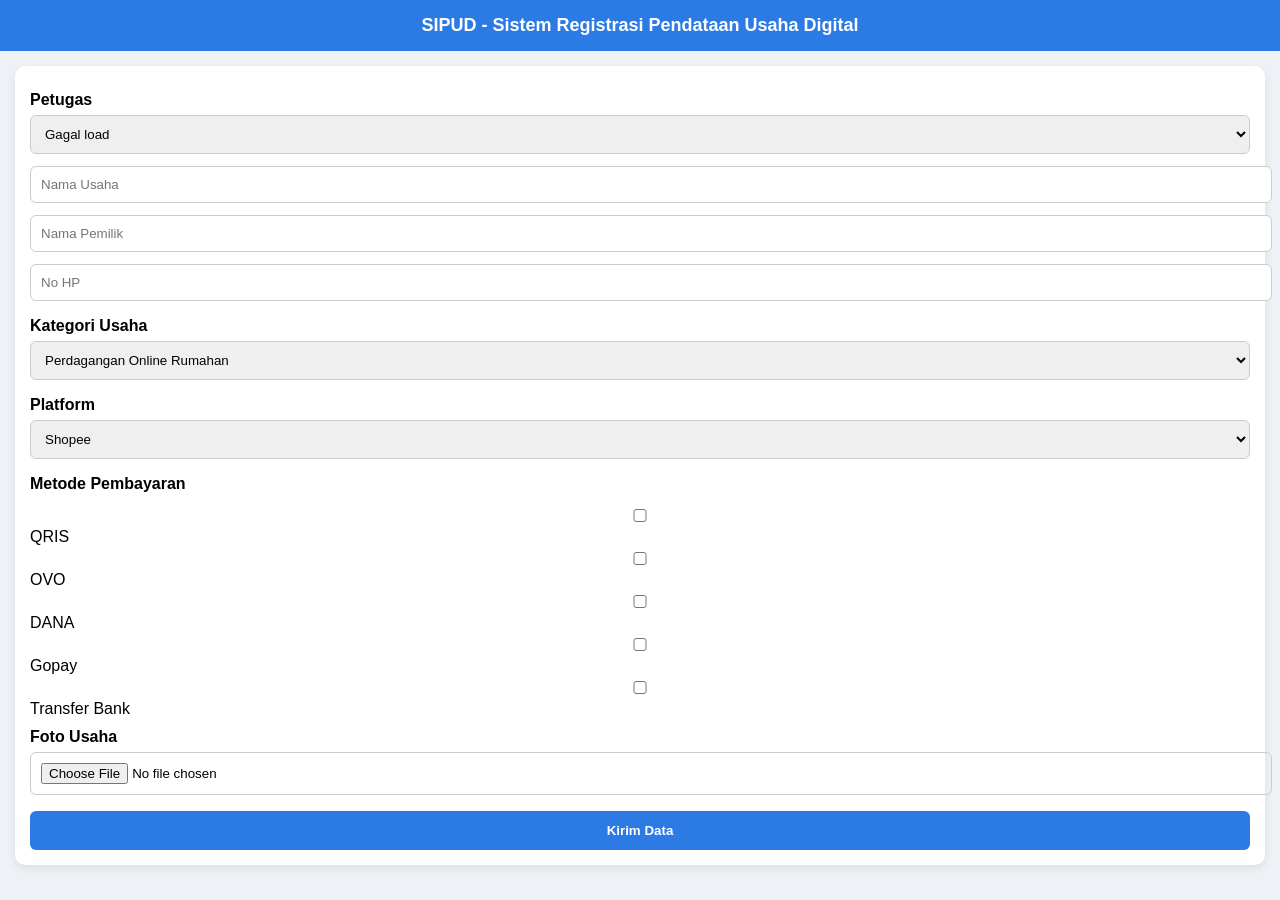
==== index.html @ 95bcbd61 "Rename input.html to index.html" ====
<!DOCTYPE html>
<html>
<head>
  <title>SIPUD - Input Usaha</title>
  <meta name="viewport" content="width=device-width, initial-scale=1">
  <link rel="manifest" href="manifest.json">
  <!-- PWA basic -->
  <meta name="theme-color" content="#2c7be5">

  <style>
    body {
      font-family: 'Segoe UI', sans-serif;
      background: #eef2f7;
      margin: 0;
    }

    .header {
      background: #2c7be5;
      color: white;
      padding: 15px;
      text-align: center;
      font-size: 18px;
      font-weight: bold;
    }

    .container {
      padding: 15px;
    }

    .card {
      background: white;
      border-radius: 10px;
      padding: 15px;
      box-shadow: 0 4px 10px rgba(0,0,0,0.08);
    }

    input, select {
      width: 100%;
      padding: 10px;
      margin: 6px 0;
      border-radius: 6px;
      border: 1px solid #ccc;
    }

    label {
      font-weight: bold;
      margin-top: 10px;
      display: block;
    }

    .checkbox-group {
      margin: 10px 0;
    }

    button {
      width: 100%;
      padding: 12px;
      background: #2c7be5;
      color: white;
      border: none;
      border-radius: 6px;
      font-weight: bold;
      margin-top: 10px;
    }

    button:disabled {
      background: gray;
    }

    /* Toast Notifikasi */
    .toast {
      position: fixed;
      bottom: 20px;
      left: 50%;
      transform: translateX(-50%);
      background: #28a745;
      color: white;
      padding: 12px 20px;
      border-radius: 6px;
      display: none;
    }

    .loading {
      text-align: center;
      display: none;
      margin-top: 10px;
    }
  </style>
</head>

<body>

<div class="header">SIPUD - Sistem Registrasi Pendataan Usaha Digital</div>

<div class="container">
  <div class="card">

    <label>Petugas</label>
    <select id="petugas">
    <option>Loading...</option>
    </select>
    
    <input id="nama_usaha" placeholder="Nama Usaha">
    <input id="nama_pemilik" placeholder="Nama Pemilik">
    <input id="no_hp" placeholder="No HP">

    <label>Kategori Usaha</label>
    <select id="kategori">
      <option>Perdagangan Online Rumahan</option>
      <option>Perdagangan Online Berbangunan</option>
      <option>Usaha Transaksi Digital</option>
      <option>Transportasi Online</option>
    </select>

    <label>Platform</label>
    <select id="platform">
      <option>Shopee</option>
      <option>Tokopedia</option>
      <option>Lainnya</option>
    </select>

    <label>Metode Pembayaran</label>
    <div class="checkbox-group">
      <input type="checkbox" value="QRIS"> QRIS
      <input type="checkbox" value="OVO"> OVO
      <input type="checkbox" value="DANA"> DANA
      <input type="checkbox" value="Gopay"> Gopay
      <input type="checkbox" value="Transfer Bank"> Transfer Bank
    </div>

    <label>Foto Usaha</label>
    <input type="file" id="foto">

    <button id="btnKirim" onclick="kirim()">Kirim Data</button>

    <div class="loading" id="loading">Mengirim data...</div>

  </div>
</div>

<div class="toast" id="toast">Data berhasil dikirim!</div>

<script>
let lat="", lng="";

navigator.geolocation.getCurrentPosition(pos=>{
  lat = pos.coords.latitude;
  lng = pos.coords.longitude;
});

function showToast(msg){
  const toast = document.getElementById("toast");
  toast.innerText = msg;
  toast.style.display = "block";

  setTimeout(()=>{
    toast.style.display = "none";
  }, 3000);
}

function resetForm(){
  document.querySelectorAll("input").forEach(i=>{
    if(i.type !== "file") i.value = "";
    if(i.type === "checkbox") i.checked = false;
  });
}

function kirim(){
  
  // ✅ VALIDASI DI SINI (PALING ATAS)
  if (!document.getElementById("petugas").value) {
    alert("Petugas belum dipilih!");
    return;
  }

  const btn = document.getElementById("btnKirim");
  const loading = document.getElementById("loading");

  const metode = [...document.querySelectorAll("input[type=checkbox]:checked")]
    .map(e=>e.value);

  const file = document.getElementById("foto").files[0];
  const reader = new FileReader();

  btn.disabled = true;
  loading.style.display = "block";

  reader.onloadend = function(){
    const base64 = reader.result ? reader.result.split(",")[1] : "";

    fetch("https://script.google.com/macros/s/AKfycbwQCMCPesfyR2kDZ2oBlHgWec0GVvGHTyKobkRgBP8XJZ0Ca83XnvhUE4kCHUti-hCz/exec", {
      method:"POST",
      body: JSON.stringify({
        petugas: document.getElementById("petugas").value || "Tidak diketahui",
        nama_usaha: document.getElementById("nama_usaha").value,
        nama_pemilik: document.getElementById("nama_pemilik").value,
        no_hp: document.getElementById("no_hp").value,
        kategori: document.getElementById("kategori").value,
        platform: document.getElementById("platform").value,
        metode: metode,
        lat: lat,
        lng: lng,
        foto: base64
      })
    })
    .then(res=>res.json())
    .then(()=>{
      showToast("✅ Data berhasil dikirim");
      resetForm();
    })
    .catch(()=>{
      showToast("❌ Gagal kirim data");
    })
    .finally(()=>{
      btn.disabled = false;
      loading.style.display = "none";
    });
  };

  if(file){
    reader.readAsDataURL(file);
  } else {
    reader.onloadend();
  }
}

// 🔥 Load data petugas ke dropdown
fetch("https://script.google.com/macros/s/AKfycbwQCMCPesfyR2kDZ2oBlHgWec0GVvGHTyKobkRgBP8XJZ0Ca83XnvhUE4kCHUti-hCz/exec?petugas=true")
.then(res => res.json())
.then(data => {
  const select = document.getElementById("petugas");
  select.innerHTML = ""; // hapus loading

  data.forEach(p => {
    const opt = document.createElement("option");
    opt.value = p[0];
    opt.innerText = p[0];
    select.appendChild(opt);
  });
})
.catch(() => {
  document.getElementById("petugas").innerHTML = "<option>Gagal load</option>";
});
</script>

</body>
</html>
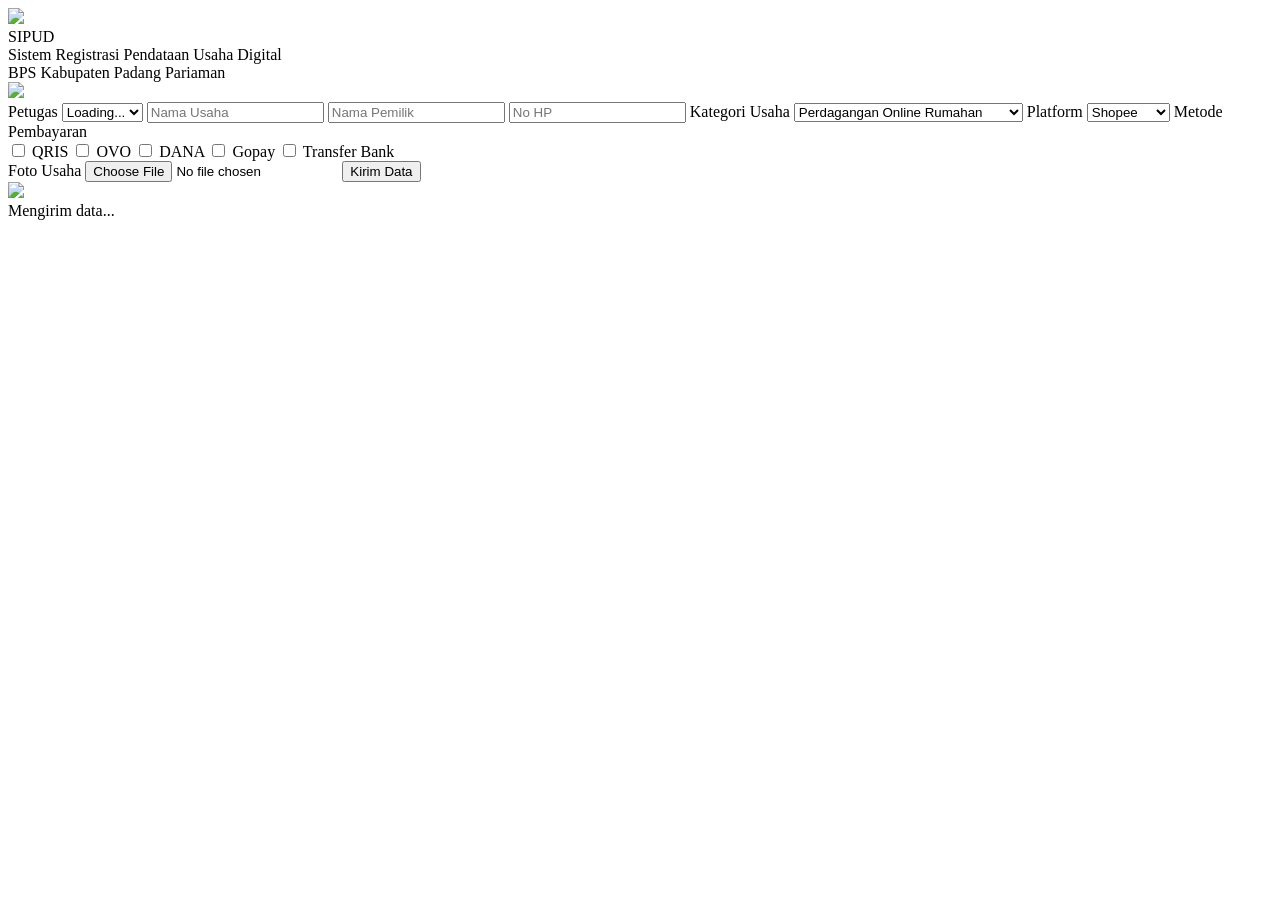
==== commit a387acc5: "Update index.html" ====
--- a/index.html
+++ b/index.html
@@ -3,103 +3,40 @@
 <head>
   <title>SIPUD - Input Usaha</title>
   <meta name="viewport" content="width=device-width, initial-scale=1">
-  <link rel="manifest" href="manifest.json">
-  <!-- PWA basic -->
   <meta name="theme-color" content="#2c7be5">
 
-  <style>
-    body {
-      font-family: 'Segoe UI', sans-serif;
-      background: #eef2f7;
-      margin: 0;
-    }
-
-    .header {
-      background: #2c7be5;
-      color: white;
-      padding: 15px;
-      text-align: center;
-      font-size: 18px;
-      font-weight: bold;
-    }
-
-    .container {
-      padding: 15px;
-    }
-
-    .card {
-      background: white;
-      border-radius: 10px;
-      padding: 15px;
-      box-shadow: 0 4px 10px rgba(0,0,0,0.08);
-    }
-
-    input, select {
-      width: 100%;
-      padding: 10px;
-      margin: 6px 0;
-      border-radius: 6px;
-      border: 1px solid #ccc;
-    }
-
-    label {
-      font-weight: bold;
-      margin-top: 10px;
-      display: block;
-    }
-
-    .checkbox-group {
-      margin: 10px 0;
-    }
-
-    button {
-      width: 100%;
-      padding: 12px;
-      background: #2c7be5;
-      color: white;
-      border: none;
-      border-radius: 6px;
-      font-weight: bold;
-      margin-top: 10px;
-    }
-
-    button:disabled {
-      background: gray;
-    }
-
-    /* Toast Notifikasi */
-    .toast {
-      position: fixed;
-      bottom: 20px;
-      left: 50%;
-      transform: translateX(-50%);
-      background: #28a745;
-      color: white;
-      padding: 12px 20px;
-      border-radius: 6px;
-      display: none;
-    }
-
-    .loading {
-      text-align: center;
-      display: none;
-      margin-top: 10px;
-    }
-  </style>
+  <!-- CSS External -->
+  <link rel="stylesheet" href="style.css">
 </head>
 
 <body>
 
-<div class="header">SIPUD - Sistem Registrasi Pendataan Usaha Digital</div>
+<!-- HEADER -->
+<div class="header">
+  <div class="header-left">
+    <img src="bps.png" class="logo">
+  </div>
 
+  <div class="header-center">
+    <div class="title-main">SIPUD</div>
+    <div class="title-sub">Sistem Registrasi Pendataan Usaha Digital</div>
+    <div class="title-instansi">BPS Kabupaten Padang Pariaman</div>
+  </div>
+
+  <div class="header-right">
+    <img src="se.png" class="logo">
+  </div>
+</div>
+
+<!-- FORM -->
 <div class="container">
   <div class="card">
 
     <label>Petugas</label>
     <select id="petugas">
-    <option>Loading...</option>
+      <option>Loading...</option>
     </select>
-    
+
     <input id="nama_usaha" placeholder="Nama Usaha">
     <input id="nama_pemilik" placeholder="Nama Pemilik">
     <input id="no_hp" placeholder="No HP">
@@ -131,117 +68,23 @@
     <label>Foto Usaha</label>
     <input type="file" id="foto">
 
-    <button id="btnKirim" onclick="kirim()">Kirim Data</button>
-
-    <div class="loading" id="loading">Mengirim data...</div>
+    <button id="btnKirim">Kirim Data</button>
 
   </div>
 </div>
 
-<div class="toast" id="toast">Data berhasil dikirim!</div>
+<div class="toast" id="toast"></div>
 
-<script>
-let lat="", lng="";
+<!-- LOADING -->
+<div class="loading-overlay" id="loadingOverlay">
+  <div class="loading-box">
+    <img src="bps.png" class="loading-logo">
+    <div class="loading-text">Mengirim data...</div>
+  </div>
+</div>
 
-navigator.geolocation.getCurrentPosition(pos=>{
-  lat = pos.coords.latitude;
-  lng = pos.coords.longitude;
-});
-
-function showToast(msg){
-  const toast = document.getElementById("toast");
-  toast.innerText = msg;
-  toast.style.display = "block";
-
-  setTimeout(()=>{
-    toast.style.display = "none";
-  }, 3000);
-}
-
-function resetForm(){
-  document.querySelectorAll("input").forEach(i=>{
-    if(i.type !== "file") i.value = "";
-    if(i.type === "checkbox") i.checked = false;
-  });
-}
-
-function kirim(){
-  
-  // ✅ VALIDASI DI SINI (PALING ATAS)
-  if (!document.getElementById("petugas").value) {
-    alert("Petugas belum dipilih!");
-    return;
-  }
-
-  const btn = document.getElementById("btnKirim");
-  const loading = document.getElementById("loading");
-
-  const metode = [...document.querySelectorAll("input[type=checkbox]:checked")]
-    .map(e=>e.value);
-
-  const file = document.getElementById("foto").files[0];
-  const reader = new FileReader();
-
-  btn.disabled = true;
-  loading.style.display = "block";
-
-  reader.onloadend = function(){
-    const base64 = reader.result ? reader.result.split(",")[1] : "";
-
-    fetch("https://script.google.com/macros/s/AKfycbwQCMCPesfyR2kDZ2oBlHgWec0GVvGHTyKobkRgBP8XJZ0Ca83XnvhUE4kCHUti-hCz/exec", {
-      method:"POST",
-      body: JSON.stringify({
-        petugas: document.getElementById("petugas").value || "Tidak diketahui",
-        nama_usaha: document.getElementById("nama_usaha").value,
-        nama_pemilik: document.getElementById("nama_pemilik").value,
-        no_hp: document.getElementById("no_hp").value,
-        kategori: document.getElementById("kategori").value,
-        platform: document.getElementById("platform").value,
-        metode: metode,
-        lat: lat,
-        lng: lng,
-        foto: base64
-      })
-    })
-    .then(res=>res.json())
-    .then(()=>{
-      showToast("✅ Data berhasil dikirim");
-      resetForm();
-    })
-    .catch(()=>{
-      showToast("❌ Gagal kirim data");
-    })
-    .finally(()=>{
-      btn.disabled = false;
-      loading.style.display = "none";
-    });
-  };
-
-  if(file){
-    reader.readAsDataURL(file);
-  } else {
-    reader.onloadend();
-  }
-}
-
-// 🔥 Load data petugas ke dropdown
-fetch("https://script.google.com/macros/s/AKfycbwQCMCPesfyR2kDZ2oBlHgWec0GVvGHTyKobkRgBP8XJZ0Ca83XnvhUE4kCHUti-hCz/exec?petugas=true")
-.then(res => res.json())
-.then(data => {
-  const select = document.getElementById("petugas");
-  select.innerHTML = ""; // hapus loading
-
-  data.forEach(p => {
-    const opt = document.createElement("option");
-    opt.value = p[0];
-    opt.innerText = p[0];
-    select.appendChild(opt);
-  });
-})
-.catch(() => {
-  document.getElementById("petugas").innerHTML = "<option>Gagal load</option>";
-});
-</script>
+<!-- JS External -->
+<script src="js/app.js"></script>
 
 </body>
 </html>
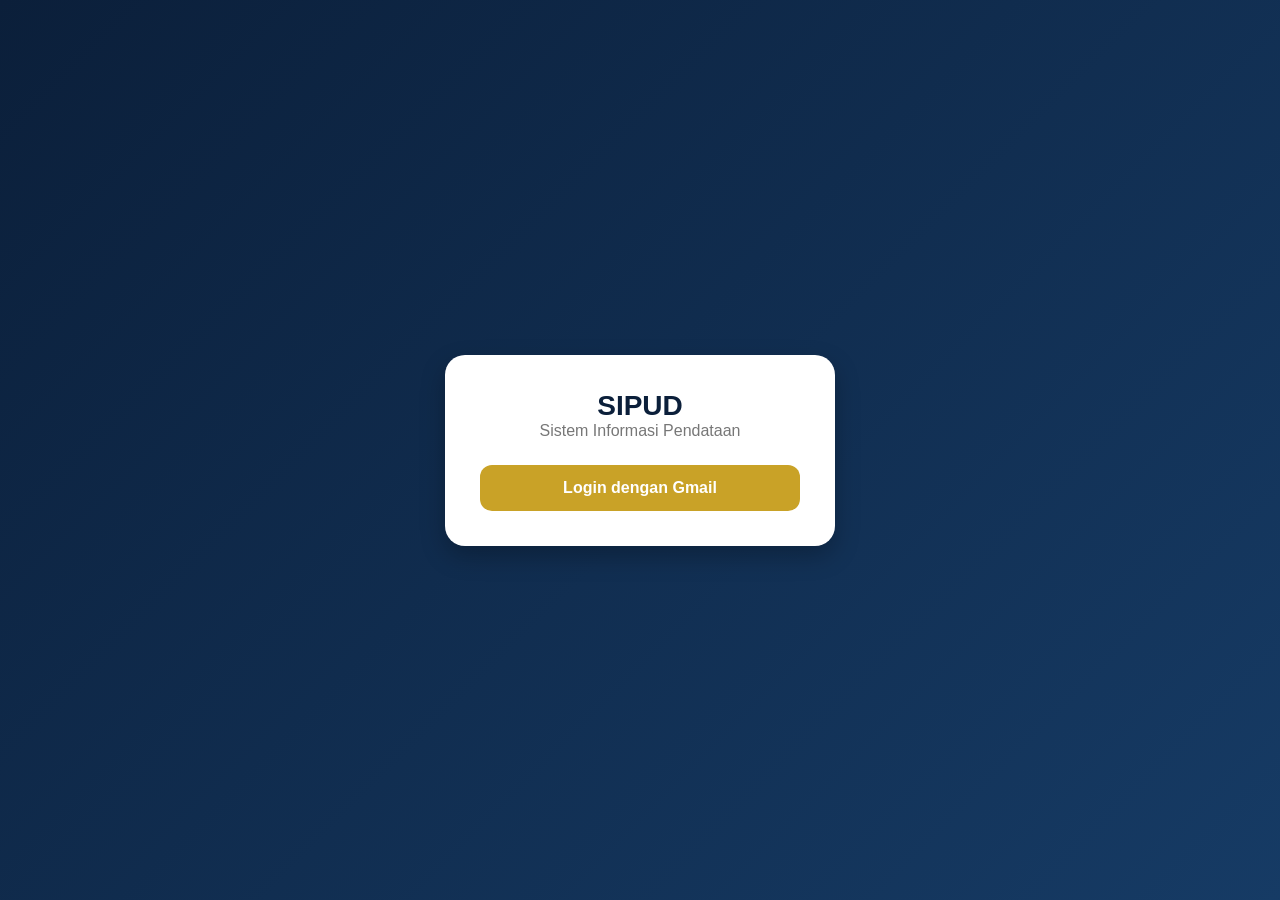
==== commit 0f0441f5: "Rename login.html to index.html" ====
--- a/index.html
+++ b/index.html
@@ -1,90 +1,65 @@
 <!DOCTYPE html>
-<html>
+<html lang="id">
 <head>
-  <title>SIPUD - Input Usaha</title>
-  <meta name="viewport" content="width=device-width, initial-scale=1">
-  <meta name="theme-color" content="#2c7be5">
+<meta charset="UTF-8">
+<meta name="viewport" content="width=device-width, initial-scale=1.0">
+<title>SIPUD Login</title>
 
-  <!-- CSS External -->
-  <link rel="stylesheet" href="style.css">
+<style>
+body{
+    margin:0;
+    font-family:Arial;
+    background:linear-gradient(135deg,#0B1F3A,#163B65);
+    color:white;
+    display:flex;
+    justify-content:center;
+    align-items:center;
+    height:100vh;
+}
+.box{
+    background:white;
+    color:#222;
+    padding:35px;
+    border-radius:20px;
+    width:320px;
+    text-align:center;
+    box-shadow:0 10px 25px rgba(0,0,0,.25);
+}
+.logo{
+    font-size:28px;
+    font-weight:bold;
+    color:#0B1F3A;
+}
+.sub{
+    margin-bottom:25px;
+    color:#777;
+}
+button{
+    width:100%;
+    padding:14px;
+    border:none;
+    border-radius:12px;
+    background:#C9A227;
+    color:white;
+    font-size:16px;
+    cursor:pointer;
+    font-weight:bold;
+}
+button:hover{
+    opacity:.9;
+}
+</style>
 </head>
 
 <body>
 
-<!-- HEADER -->
-<div class="header">
-  <div class="header-left">
-    <img src="bps.png" class="logo">
-  </div>
+<div class="box">
+    <div class="logo">SIPUD</div>
+    <div class="sub">Sistem Informasi Pendataan</div>
 
-  <div class="header-center">
-    <div class="title-main">SIPUD</div>
-    <div class="title-sub">Sistem Registrasi Pendataan Usaha Digital</div>
-    <div class="title-instansi">BPS Kabupaten Padang Pariaman</div>
-  </div>
-
-  <div class="header-right">
-    <img src="se.png" class="logo">
-  </div>
+    <button onclick="loginGoogle()">Login dengan Gmail</button>
 </div>
 
-<!-- FORM -->
-<div class="container">
-  <div class="card">
-
-    <label>Petugas</label>
-    <select id="petugas">
-      <option>Loading...</option>
-    </select>
-
-    <input id="nama_usaha" placeholder="Nama Usaha">
-    <input id="nama_pemilik" placeholder="Nama Pemilik">
-    <input id="no_hp" placeholder="No HP">
-
-    <label>Kategori Usaha</label>
-    <select id="kategori">
-      <option>Perdagangan Online Rumahan</option>
-      <option>Perdagangan Online Berbangunan</option>
-      <option>Usaha Transaksi Digital</option>
-      <option>Transportasi Online</option>
-    </select>
-
-    <label>Platform</label>
-    <select id="platform">
-      <option>Shopee</option>
-      <option>Tokopedia</option>
-      <option>Lainnya</option>
-    </select>
-
-    <label>Metode Pembayaran</label>
-    <div class="checkbox-group">
-      <input type="checkbox" value="QRIS"> QRIS
-      <input type="checkbox" value="OVO"> OVO
-      <input type="checkbox" value="DANA"> DANA
-      <input type="checkbox" value="Gopay"> Gopay
-      <input type="checkbox" value="Transfer Bank"> Transfer Bank
-    </div>
-
-    <label>Foto Usaha</label>
-    <input type="file" id="foto">
-
-    <button id="btnKirim">Kirim Data</button>
-
-  </div>
-</div>
-
-<div class="toast" id="toast"></div>
-
-<!-- LOADING -->
-<div class="loading-overlay" id="loadingOverlay">
-  <div class="loading-box">
-    <img src="bps.png" class="loading-logo">
-    <div class="loading-text">Mengirim data...</div>
-  </div>
-</div>
-
-<!-- JS External -->
-<script src="js/app.js"></script>
-
+<script type="module" src="app.js"></script>
 </body>
 </html>
